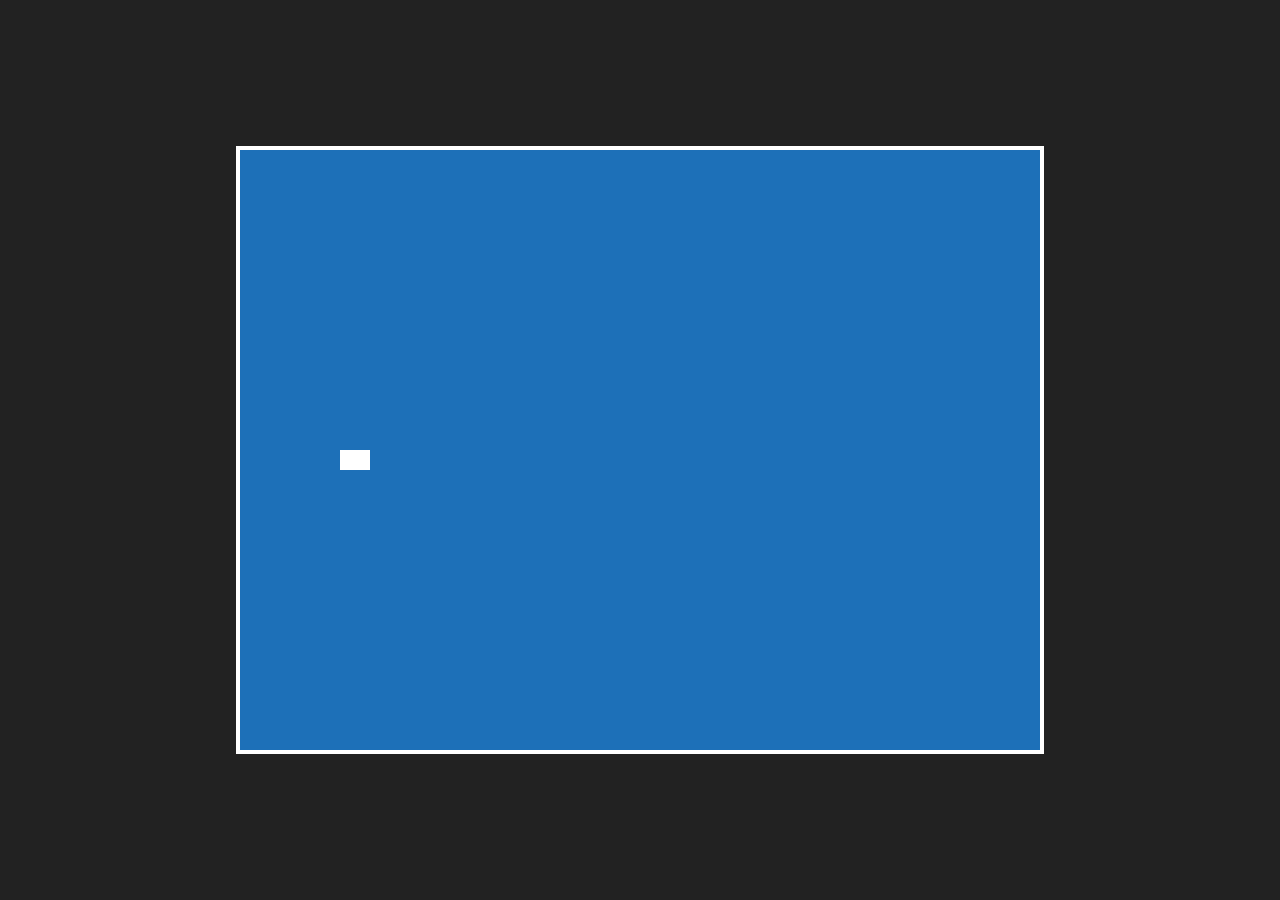
==== games/01-rage_boat/index.html @ b971a7bf "ajuste nome pasta" ====
<!DOCTYPE html>
<html lang="pt">
<head>
    <meta charset="UTF-8">
    <title>Barco da Raiva - Rage Game</title>
    <style>
        body {
            margin: 0;
            background-color: #222;
            display: flex;
            justify-content: center;
            align-items: center;
            height: 100vh;
            overflow: hidden;
            font-family: Arial, sans-serif;
        }
        canvas {
            border: 4px solid #fff;
            background-color: #1d70b8; /* Cor azul do mar */
        }
    </style>
</head>
<body>

    <!-- A nossa tela de jogo (800 de largura por 600 de altura) -->
    <canvas id="gameCanvas" width="800" height="600"></canvas>

    <!-- Ligação ao ficheiro onde vamos programar a lógica -->
    <script src="game.js"></script>
</body>
</html>
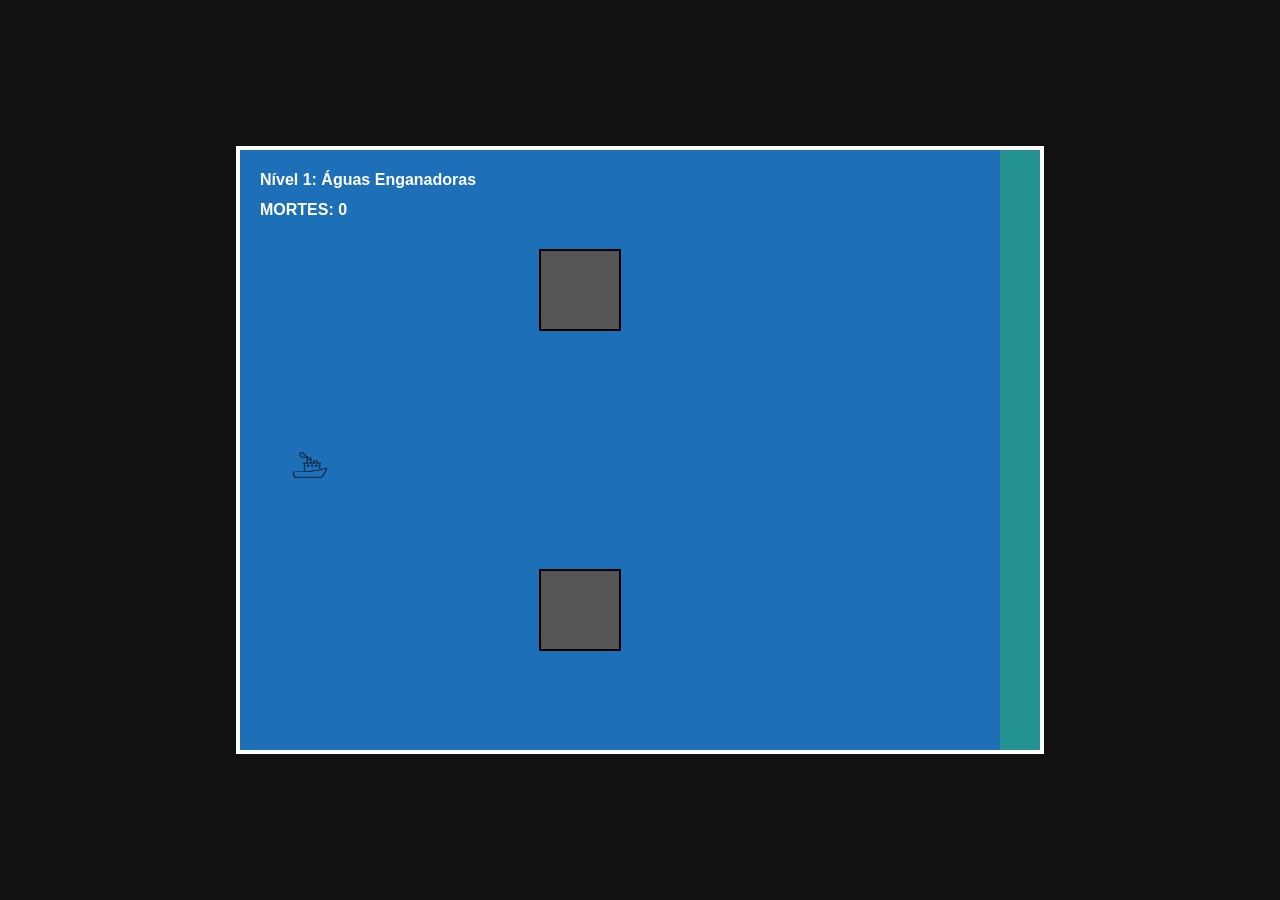
==== commit 879dc00f: "levels" ====
--- a/games/01-rage_boat/index.html
+++ b/games/01-rage_boat/index.html
@@ -6,7 +6,7 @@
     <style>
         body {
             margin: 0;
-            background-color: #222;
+            background-color: #111;
             display: flex;
             justify-content: center;
             align-items: center;
@@ -16,16 +16,20 @@
         }
         canvas {
             border: 4px solid #fff;
-            background-color: #1d70b8; /* Cor azul do mar */
+            background-color: #1d70b8; /* Mar azul */
         }
     </style>
 </head>
 <body>
 
-    <!-- A nossa tela de jogo (800 de largura por 600 de altura) -->
     <canvas id="gameCanvas" width="800" height="600"></canvas>
 
-    <!-- Ligação ao ficheiro onde vamos programar a lógica -->
+    <!-- 1. Carregar os dados de cada nível -->
+    <script src="niveis/nivel1.js"></script>
+    <script src="niveis/nivel2.js"></script>
+    
+    <!-- 2. Carregar o motor do jogo por último -->
     <script src="game.js"></script>
+
 </body>
 </html>
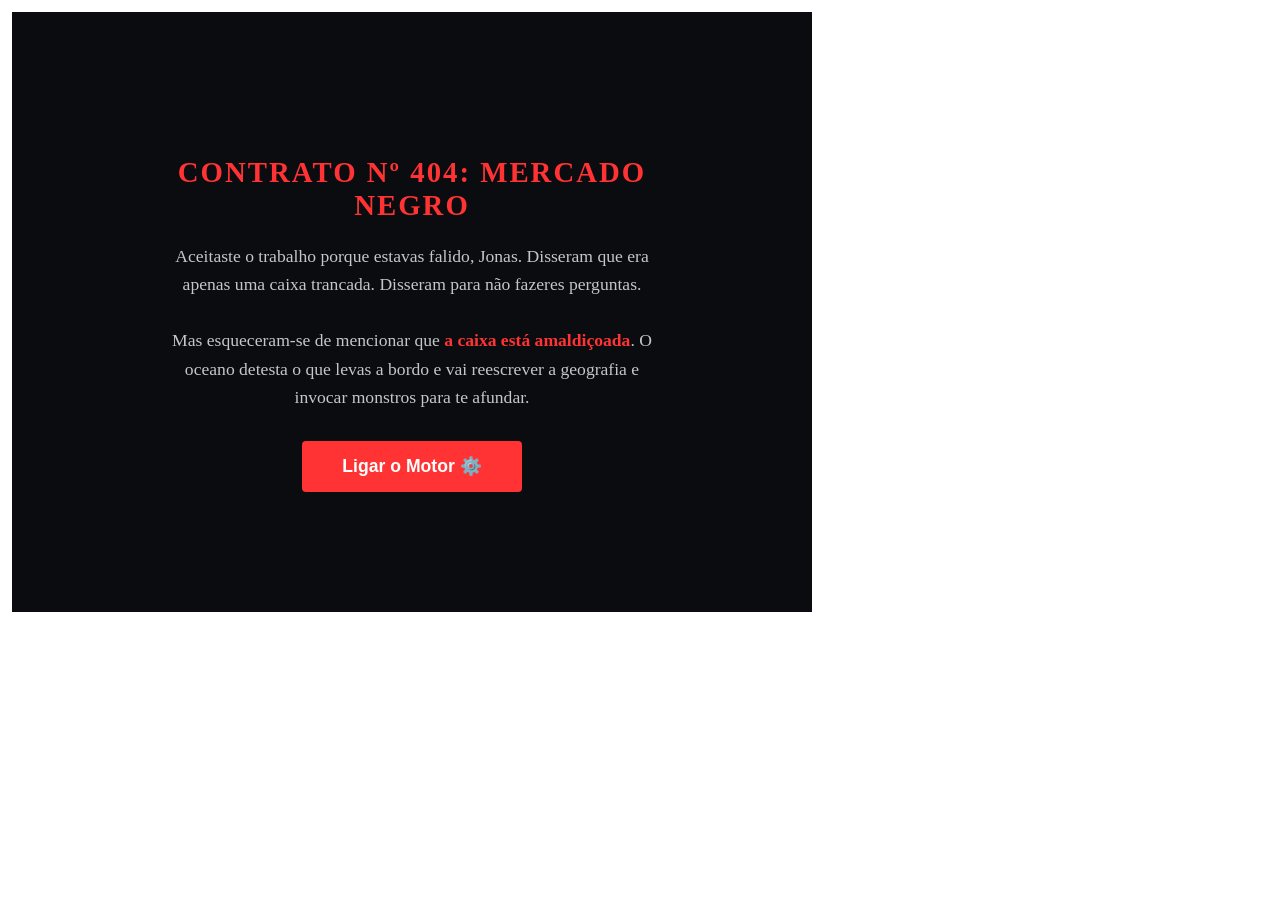
==== commit 96fbbbcc: "ipdat storytelling" ====
--- a/games/01-rage_boat/index.html
+++ b/games/01-rage_boat/index.html
@@ -1,35 +1,75 @@
-<!DOCTYPE html>
-<html lang="pt">
-<head>
-    <meta charset="UTF-8">
-    <title>Barco da Raiva - Rage Game</title>
+<body>
+
+    <!-- Ecrã de Introdução da História -->
+    <div id="ecraHistoria">
+        <div class="caixa-texto">
+            <h2>CONTRATO Nº 404: MERCADO NEGRO</h2>
+            <p class="narrativa">
+                Aceitaste o trabalho porque estavas falido, Jonas. Disseram que era apenas uma caixa trancada. 
+                Disseram para não fazeres perguntas. 
+                <br><br>
+                Mas esqueceram-se de mencionar que <span class="destaque">a caixa está amaldiçoada</span>. 
+                O oceano detesta o que levas a bordo e vai reescrever a geografia e invocar monstros para te afundar.
+            </p>
+            <button id="botaoComecar" onclick="iniciarAventura()">Ligar o Motor ⚙️</button>
+        </div>
+    </div>
+
+    <!-- O Canvas do Jogo -->
+    <canvas id="gameCanvas" width="800" height="600"></canvas>
+
+    <!-- Estilos específicos da História (Podes mover para um CSS ou deixar na head) -->
     <style>
-        body {
-            margin: 0;
-            background-color: #111;
+        #ecraHistoria {
+            position: absolute;
+            width: 800px;
+            height: 600px;
+            background-color: #0b0c10;
             display: flex;
             justify-content: center;
             align-items: center;
-            height: 100vh;
-            overflow: hidden;
-            font-family: Arial, sans-serif;
+            z-index: 10;
+            border: 4px solid #fff;
         }
-        canvas {
-            border: 4px solid #fff;
-            background-color: #1d70b8; /* Mar azul */
+        .caixa-texto {
+            max-width: 500px;
+            text-align: center;
+            color: #fff;
+            padding: 20px;
+        }
+        .caixa-texto h2 {
+            color: #ff3333;
+            font-size: 1.8rem;
+            letter-spacing: 2px;
+            margin-bottom: 20px;
+        }
+        .narrativa {
+            font-size: 1.1rem;
+            line-height: 1.6;
+            color: #c5c6c7;
+            margin-bottom: 30px;
+        }
+        .destaque {
+            color: #ff3333;
+            font-weight: bold;
+        }
+        #botaoComecar {
+            background-color: #ff3333;
+            color: white;
+            border: none;
+            padding: 15px 40px;
+            font-size: 1.1rem;
+            font-weight: bold;
+            cursor: pointer;
+            border-radius: 4px;
+            transition: background 0.2s;
+        }
+        #botaoComecar:hover {
+            background-color: #cc0000;
         }
     </style>
-</head>
-<body>
 
-    <canvas id="gameCanvas" width="800" height="600"></canvas>
-
-    <!-- 1. Carregar os dados de cada nível -->
     <script src="niveis/nivel1.js"></script>
     <script src="niveis/nivel2.js"></script>
-    
-    <!-- 2. Carregar o motor do jogo por último -->
     <script src="game.js"></script>
-
 </body>
-</html>
